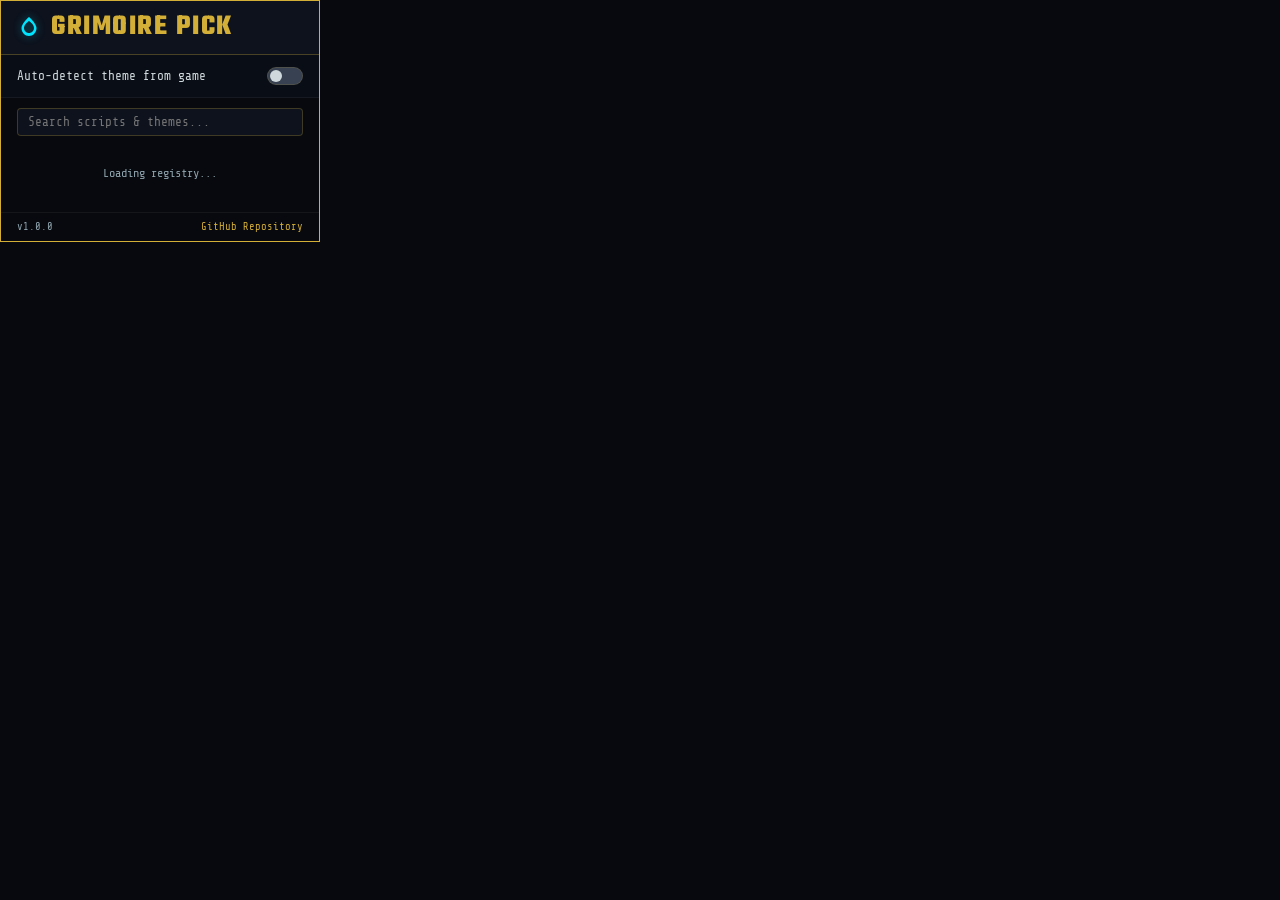
==== extension/popup.html @ f5302416 "Rename Grimoire Hub to Grimoire Pick in extension, userscript, website, and docs" ====
<!DOCTYPE html>
<html>
<head>
  <meta charset="utf-8">
  <title>BOTC Grimoire Pick</title>
  <link rel="stylesheet" href="popup.css">
</head>
<body>
  <div class="header">
    <div class="logo">
      <svg class="drop" viewBox="0 0 24 24">
        <path d="M12 2S4.5 8.5 4.5 13S8 21 12 21s7.5-3.5 7.5-8S12 2 12 2zm0 16c-2.8 0-5-2.2-5-5c0-1.8 1.2-3.8 2.6-5.1c.9-.8 1.9-1.4 2.4-1.8c.5.4 1.5 1 2.4 1.8c1.4 1.3 2.6 3.3 2.6 5.1c0 2.8-2.2 5-5 5z"/>
      </svg>
      <h1>Grimoire Pick</h1>
    </div>
  </div>
  
  <div class="settings-panel">
    <div class="setting-row">
      <span class="setting-label">Auto-detect theme from game</span>
      <label class="switch">
        <input type="checkbox" id="auto-detect-toggle">
        <span class="slider"></span>
      </label>
    </div>
  </div>

  <div class="search-container">
    <input type="text" id="search-box" placeholder="Search scripts & themes...">
  </div>

  <div id="themes-list" class="themes-list">
    <div class="loading">Loading registry...</div>
  </div>

  <div class="footer">
    <span>v1.0.0</span>
    <a href="https://github.com/cijamie/grimoirepick" target="_blank">GitHub Repository</a>
  </div>
  
  <div id="toast" class="toast"></div>

  <script src="popup.js"></script>
</body>
</html>
---- extension/popup.css ----
@import url('https://fonts.googleapis.com/css2?family=Share+Tech+Mono&family=Teko:wght@500;700&display=swap');

body {
  width: 320px;
  margin: 0;
  padding: 0;
  background-color: #07090e;
  color: #ffffff;
  font-family: 'Share Tech Mono', monospace;
  box-sizing: border-box;
  display: flex;
  flex-direction: column;
  border: 1px solid #d4af37;
}

/* Header */
.header {
  background: #0d121d;
  padding: 12px 16px;
  border-bottom: 1px solid rgba(212, 175, 55, 0.3);
}
.logo {
  display: flex;
  align-items: center;
  gap: 10px;
}
.logo svg {
  width: 24px;
  height: 24px;
  fill: #00e5ff;
  filter: drop-shadow(0 0 4px rgba(0, 229, 255, 0.4));
}
.logo h1 {
  font-family: 'Teko', sans-serif;
  font-size: 1.8rem;
  margin: 0;
  letter-spacing: 1.5px;
  text-transform: uppercase;
  color: #d4af37;
  line-height: 1;
}

/* Settings Panel */
.settings-panel {
  padding: 12px 16px;
  background: rgba(13, 18, 29, 0.5);
  border-bottom: 1px solid rgba(255, 255, 255, 0.05);
}
.setting-row {
  display: flex;
  align-items: center;
  justify-content: space-between;
}
.setting-label {
  font-size: 0.8rem;
  color: #cfd8dc;
}

/* Switch Toggle */
.switch {
  position: relative;
  display: inline-block;
  width: 36px;
  height: 18px;
}
.switch input {
  opacity: 0;
  width: 0;
  height: 0;
}
.slider {
  position: absolute;
  cursor: pointer;
  top: 0; left: 0; right: 0; bottom: 0;
  background-color: #374151;
  transition: .3s;
  border-radius: 18px;
  border: 1px solid rgba(212, 175, 55, 0.15);
}
.slider:before {
  position: absolute;
  content: "";
  height: 12px;
  width: 12px;
  left: 2px;
  bottom: 2px;
  background-color: #cfd8dc;
  transition: .3s;
  border-radius: 50%;
}
input:checked + .slider {
  background-color: rgba(0, 229, 255, 0.2);
  border-color: #00e5ff;
}
input:checked + .slider:before {
  transform: translateX(18px);
  background-color: #00e5ff;
  box-shadow: 0 0 6px #00e5ff;
}

/* Search */
.search-container {
  padding: 10px 16px;
}
#search-box {
  width: 100%;
  box-sizing: border-box;
  background: #0d121d;
  border: 1px solid rgba(212, 175, 55, 0.25);
  color: #ffffff;
  padding: 6px 10px;
  font-family: 'Share Tech Mono', monospace;
  font-size: 0.8rem;
  border-radius: 4px;
  outline: none;
  transition: border-color 0.2s;
}
#search-box:focus {
  border-color: #00e5ff;
  box-shadow: 0 0 4px rgba(0, 229, 255, 0.2);
}

/* Themes List */
.themes-list {
  max-height: 280px;
  overflow-y: auto;
  padding: 0 16px 12px 16px;
  display: flex;
  flex-direction: column;
  gap: 10px;
}

.theme-card {
  background: rgba(13, 18, 29, 0.7);
  border: 1px solid rgba(212, 175, 55, 0.15);
  border-radius: 4px;
  padding: 10px;
  transition: all 0.2s;
  position: relative;
}
.theme-card:hover {
  border-color: #d4af37;
  background: rgba(13, 18, 29, 0.95);
}
.theme-card.active {
  border-color: #00e5ff;
  box-shadow: 0 0 6px rgba(0, 229, 255, 0.1);
}
.theme-card.active::before {
  content: "";
  position: absolute;
  top: 0; left: 0; width: 3px; height: 100%;
  background: #00e5ff;
}
.theme-name {
  font-family: 'Teko', sans-serif;
  font-size: 1.3rem;
  margin: 0 0 2px 0;
  letter-spacing: 0.8px;
  text-transform: uppercase;
  display: flex;
  align-items: center;
  justify-content: space-between;
}
.theme-author {
  font-size: 0.7rem;
  color: #90a4ae;
  margin-bottom: 6px;
}
.theme-script {
  font-size: 0.7rem;
  color: #cfd8dc;
  border-left: 2px solid rgba(212, 175, 55, 0.4);
  padding-left: 6px;
  margin-bottom: 10px;
  font-style: italic;
  white-space: nowrap;
  overflow: hidden;
  text-overflow: ellipsis;
}

/* Card Buttons */
.card-actions {
  display: flex;
  gap: 6px;
}
.btn {
  flex: 1;
  padding: 4px 6px;
  font-family: 'Share Tech Mono', monospace;
  font-size: 0.7rem;
  border-radius: 3px;
  cursor: pointer;
  border: 1px solid;
  text-transform: uppercase;
  transition: all 0.2s;
  text-align: center;
}
.btn-primary {
  background: #07090e;
  border-color: #00e5ff;
  color: #00e5ff;
}
.btn-primary:hover {
  background: #00e5ff;
  color: #07090e;
}
.btn-secondary {
  background: #07090e;
  border-color: #d4af37;
  color: #d4af37;
}
.btn-secondary:hover {
  background: #d4af37;
  color: #07090e;
}
.btn-reset {
  background: #07090e;
  border-color: #ff3333;
  color: #ff3333;
}
.btn-reset:hover {
  background: #ff3333;
  color: #ffffff;
}

.badge {
  font-size: 0.6rem;
  background: rgba(0, 229, 255, 0.15);
  color: #00e5ff;
  border: 1px solid #00e5ff;
  padding: 0 4px;
  border-radius: 2px;
}

/* Loading/Empty State */
.loading {
  text-align: center;
  color: #90a4ae;
  font-size: 0.75rem;
  padding: 20px 0;
}

/* Footer */
.footer {
  background: #07090e;
  padding: 8px 16px;
  border-top: 1px solid rgba(255, 255, 255, 0.05);
  display: flex;
  align-items: center;
  justify-content: space-between;
  font-size: 0.65rem;
  color: #90a4ae;
}
.footer a {
  color: #d4af37;
  text-decoration: none;
}
.footer a:hover {
  color: #00e5ff;
  text-decoration: underline;
}

/* Toasts */
.toast {
  position: fixed;
  bottom: 35px;
  left: 50%;
  transform: translateX(-50%) translateY(10px);
  background: #0e1420;
  border: 1px solid #d4af37;
  color: #ffffff;
  padding: 6px 12px;
  font-size: 0.7rem;
  border-radius: 3px;
  box-shadow: 0 2px 8px rgba(0, 0, 0, 0.5);
  z-index: 999;
  opacity: 0;
  transition: all 0.25s;
  pointer-events: none;
  text-align: center;
  white-space: nowrap;
}
.toast.show {
  transform: translateX(-50%) translateY(0);
  opacity: 1;
}

/* Custom Scrollbars */
.themes-list::-webkit-scrollbar {
  width: 4px;
}
.themes-list::-webkit-scrollbar-track {
  background: rgba(0, 0, 0, 0.1);
}
.themes-list::-webkit-scrollbar-thumb {
  background: rgba(212, 175, 55, 0.2);
  border-radius: 2px;
}
.themes-list::-webkit-scrollbar-thumb:hover {
  background: #00e5ff;
}
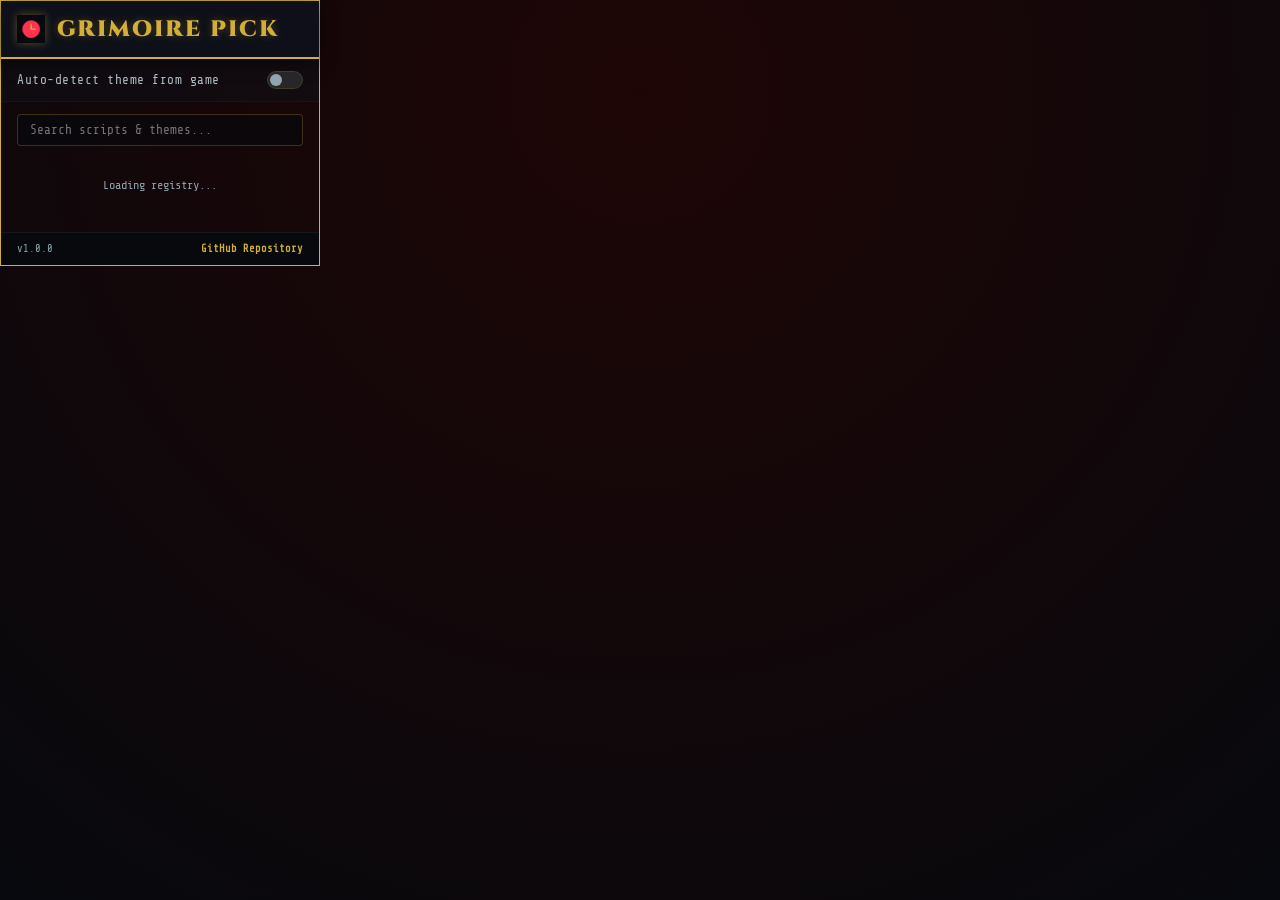
==== commit caa750b8: "Integrate pixel art grimoire logo across website portal, extension popup, and injected floating side" ====
--- a/extension/popup.html
+++ b/extension/popup.html
@@ -8,9 +8,7 @@
 <body>
   <div class="header">
     <div class="logo">
-      <svg class="drop" viewBox="0 0 24 24">
-        <path d="M12 2S4.5 8.5 4.5 13S8 21 12 21s7.5-3.5 7.5-8S12 2 12 2zm0 16c-2.8 0-5-2.2-5-5c0-1.8 1.2-3.8 2.6-5.1c.9-.8 1.9-1.4 2.4-1.8c.5.4 1.5 1 2.4 1.8c1.4 1.3 2.6 3.3 2.6 5.1c0 2.8-2.2 5-5 5z"/>
-      </svg>
+      <img class="logo-img" src="icon.png" alt="Grimoire Pick Logo">
       <h1>Grimoire Pick</h1>
     </div>
   </div>
--- a/extension/popup.css
+++ b/extension/popup.css
@@ -1,10 +1,12 @@
-@import url('https://fonts.googleapis.com/css2?family=Share+Tech+Mono&family=Teko:wght@500;700&display=swap');
+@import url('https://fonts.googleapis.com/css2?family=Cinzel:wght@700;900&family=Share+Tech+Mono&family=Teko:wght@500;700&display=swap');
 
 body {
   width: 320px;
   margin: 0;
   padding: 0;
   background-color: #07090e;
+  background-image: radial-gradient(circle at 50% 10%, #1e0505 0%, #07090e 100%);
+  background-attachment: fixed;
   color: #ffffff;
   font-family: 'Share Tech Mono', monospace;
   box-sizing: border-box;
@@ -15,45 +17,62 @@
 
 /* Header */
 .header {
-  background: #0d121d;
-  padding: 12px 16px;
-  border-bottom: 1px solid rgba(212, 175, 55, 0.3);
-}
+  background: rgba(13, 18, 29, 0.85);
+  backdrop-filter: blur(8px);
+  -webkit-backdrop-filter: blur(8px);
+  padding: 14px 16px;
+  border-bottom: 2px solid #d4af37;
+  box-shadow: 0 4px 15px rgba(0, 0, 0, 0.5);
+}
+
 .logo {
   display: flex;
   align-items: center;
-  gap: 10px;
-}
-.logo svg {
-  width: 24px;
-  height: 24px;
-  fill: #00e5ff;
-  filter: drop-shadow(0 0 4px rgba(0, 229, 255, 0.4));
-}
+  gap: 12px;
+}
+
+.logo-img {
+  width: 28px;
+  height: 28px;
+  object-fit: contain;
+  filter: drop-shadow(0 0 4px rgba(212, 175, 55, 0.4));
+  transition: all 0.3s ease;
+}
+
+.logo:hover .logo-img {
+  transform: scale(1.1) rotate(5deg);
+  filter: drop-shadow(0 0 8px rgba(0, 229, 255, 0.6));
+}
+
 .logo h1 {
-  font-family: 'Teko', sans-serif;
-  font-size: 1.8rem;
+  font-family: 'Cinzel', serif;
+  font-size: 1.4rem;
+  font-weight: 900;
   margin: 0;
-  letter-spacing: 1.5px;
+  letter-spacing: 2px;
   text-transform: uppercase;
   color: #d4af37;
   line-height: 1;
+  text-shadow: 0 0 8px rgba(212, 175, 55, 0.3);
 }
 
 /* Settings Panel */
 .settings-panel {
   padding: 12px 16px;
-  background: rgba(13, 18, 29, 0.5);
-  border-bottom: 1px solid rgba(255, 255, 255, 0.05);
-}
+  background: rgba(13, 18, 29, 0.4);
+  border-bottom: 1px solid rgba(255, 255, 255, 0.03);
+}
+
 .setting-row {
   display: flex;
   align-items: center;
   justify-content: space-between;
 }
+
 .setting-label {
   font-size: 0.8rem;
-  color: #cfd8dc;
+  color: #b0bec5;
+  letter-spacing: 0.5px;
 }
 
 /* Switch Toggle */
@@ -63,20 +82,23 @@
   width: 36px;
   height: 18px;
 }
+
 .switch input {
   opacity: 0;
   width: 0;
   height: 0;
 }
+
 .slider {
   position: absolute;
   cursor: pointer;
   top: 0; left: 0; right: 0; bottom: 0;
-  background-color: #374151;
+  background-color: #27272a;
   transition: .3s;
   border-radius: 18px;
   border: 1px solid rgba(212, 175, 55, 0.15);
 }
+
 .slider:before {
   position: absolute;
   content: "";
@@ -84,95 +106,123 @@
   width: 12px;
   left: 2px;
   bottom: 2px;
-  background-color: #cfd8dc;
+  background-color: #90a4ae;
   transition: .3s;
   border-radius: 50%;
 }
+
 input:checked + .slider {
-  background-color: rgba(0, 229, 255, 0.2);
+  background-color: rgba(0, 229, 255, 0.15);
   border-color: #00e5ff;
 }
+
 input:checked + .slider:before {
   transform: translateX(18px);
   background-color: #00e5ff;
-  box-shadow: 0 0 6px #00e5ff;
+  box-shadow: 0 0 8px #00e5ff;
 }
 
 /* Search */
 .search-container {
-  padding: 10px 16px;
-}
+  padding: 12px 16px 8px 16px;
+}
+
 #search-box {
   width: 100%;
   box-sizing: border-box;
-  background: #0d121d;
+  background: rgba(7, 9, 14, 0.6);
   border: 1px solid rgba(212, 175, 55, 0.25);
   color: #ffffff;
-  padding: 6px 10px;
+  padding: 8px 12px;
   font-family: 'Share Tech Mono', monospace;
   font-size: 0.8rem;
   border-radius: 4px;
   outline: none;
-  transition: border-color 0.2s;
-}
+  transition: all 0.2s;
+}
+
 #search-box:focus {
   border-color: #00e5ff;
-  box-shadow: 0 0 4px rgba(0, 229, 255, 0.2);
+  box-shadow: 0 0 10px rgba(0, 229, 255, 0.25);
+  background: rgba(7, 9, 14, 0.85);
 }
 
 /* Themes List */
 .themes-list {
   max-height: 280px;
   overflow-y: auto;
-  padding: 0 16px 12px 16px;
+  padding: 0 16px 16px 16px;
   display: flex;
   flex-direction: column;
-  gap: 10px;
+  gap: 12px;
 }
 
 .theme-card {
-  background: rgba(13, 18, 29, 0.7);
+  background: rgba(13, 18, 29, 0.55);
   border: 1px solid rgba(212, 175, 55, 0.15);
-  border-radius: 4px;
-  padding: 10px;
-  transition: all 0.2s;
+  border-radius: 6px;
+  padding: 12px;
+  transition: all 0.25s cubic-bezier(0.25, 0.8, 0.25, 1);
   position: relative;
-}
-.theme-card:hover {
-  border-color: #d4af37;
-  background: rgba(13, 18, 29, 0.95);
-}
-.theme-card.active {
-  border-color: #00e5ff;
-  box-shadow: 0 0 6px rgba(0, 229, 255, 0.1);
-}
-.theme-card.active::before {
+  overflow: hidden;
+}
+
+.theme-card::before {
   content: "";
   position: absolute;
   top: 0; left: 0; width: 3px; height: 100%;
+  background: rgba(212, 175, 55, 0.25);
+  transition: all 0.25s;
+}
+
+.theme-card:hover {
+  border-color: #d4af37;
+  background: rgba(13, 18, 29, 0.85);
+  transform: translateY(-2px);
+  box-shadow: 0 6px 16px rgba(0, 0, 0, 0.5);
+}
+
+.theme-card:hover::before {
+  background: #d4af37;
+  box-shadow: 0 0 6px rgba(212, 175, 55, 0.4);
+}
+
+.theme-card.active {
+  border-color: #00e5ff;
+  box-shadow: 0 0 12px rgba(0, 229, 255, 0.2);
+  background: rgba(13, 18, 29, 0.7);
+}
+
+.theme-card.active::before {
   background: #00e5ff;
-}
+  width: 4px;
+  box-shadow: 0 0 8px #00e5ff;
+}
+
 .theme-name {
-  font-family: 'Teko', sans-serif;
-  font-size: 1.3rem;
-  margin: 0 0 2px 0;
-  letter-spacing: 0.8px;
+  font-family: 'Cinzel', serif;
+  font-size: 1.15rem;
+  font-weight: 700;
+  margin: 0 0 3px 0;
+  letter-spacing: 0.5px;
   text-transform: uppercase;
   display: flex;
   align-items: center;
   justify-content: space-between;
 }
+
 .theme-author {
   font-size: 0.7rem;
   color: #90a4ae;
-  margin-bottom: 6px;
-}
+  margin-bottom: 8px;
+}
+
 .theme-script {
   font-size: 0.7rem;
   color: #cfd8dc;
   border-left: 2px solid rgba(212, 175, 55, 0.4);
   padding-left: 6px;
-  margin-bottom: 10px;
+  margin-bottom: 12px;
   font-style: italic;
   white-space: nowrap;
   overflow: hidden;
@@ -182,55 +232,68 @@
 /* Card Buttons */
 .card-actions {
   display: flex;
-  gap: 6px;
-}
+  gap: 10px;
+}
+
 .btn {
   flex: 1;
-  padding: 4px 6px;
+  padding: 6px 12px;
   font-family: 'Share Tech Mono', monospace;
   font-size: 0.7rem;
-  border-radius: 3px;
+  border-radius: 20px;
   cursor: pointer;
   border: 1px solid;
   text-transform: uppercase;
   transition: all 0.2s;
   text-align: center;
-}
+  font-weight: 600;
+  letter-spacing: 0.5px;
+}
+
 .btn-primary {
-  background: #07090e;
+  background: transparent;
   border-color: #00e5ff;
   color: #00e5ff;
 }
+
 .btn-primary:hover {
   background: #00e5ff;
   color: #07090e;
-}
+  box-shadow: 0 0 10px rgba(0, 229, 255, 0.4);
+}
+
 .btn-secondary {
-  background: #07090e;
+  background: transparent;
   border-color: #d4af37;
   color: #d4af37;
 }
+
 .btn-secondary:hover {
   background: #d4af37;
   color: #07090e;
-}
+  box-shadow: 0 0 10px rgba(212, 175, 55, 0.4);
+}
+
 .btn-reset {
-  background: #07090e;
+  background: transparent;
   border-color: #ff3333;
   color: #ff3333;
 }
+
 .btn-reset:hover {
   background: #ff3333;
   color: #ffffff;
+  box-shadow: 0 0 10px rgba(255, 51, 51, 0.4);
 }
 
 .badge {
   font-size: 0.6rem;
-  background: rgba(0, 229, 255, 0.15);
+  background: rgba(0, 229, 255, 0.1);
   color: #00e5ff;
   border: 1px solid #00e5ff;
-  padding: 0 4px;
-  border-radius: 2px;
+  padding: 1px 6px;
+  border-radius: 3px;
+  letter-spacing: 0.5px;
 }
 
 /* Loading/Empty State */
@@ -238,13 +301,13 @@
   text-align: center;
   color: #90a4ae;
   font-size: 0.75rem;
-  padding: 20px 0;
+  padding: 24px 0;
 }
 
 /* Footer */
 .footer {
-  background: #07090e;
-  padding: 8px 16px;
+  background: rgba(7, 9, 14, 0.9);
+  padding: 10px 16px;
   border-top: 1px solid rgba(255, 255, 255, 0.05);
   display: flex;
   align-items: center;
@@ -252,35 +315,39 @@
   font-size: 0.65rem;
   color: #90a4ae;
 }
+
 .footer a {
   color: #d4af37;
   text-decoration: none;
-}
+  font-weight: 600;
+}
+
 .footer a:hover {
   color: #00e5ff;
-  text-decoration: underline;
+  text-shadow: 0 0 4px rgba(0, 229, 255, 0.4);
 }
 
 /* Toasts */
 .toast {
   position: fixed;
-  bottom: 35px;
+  bottom: 40px;
   left: 50%;
-  transform: translateX(-50%) translateY(10px);
-  background: #0e1420;
+  transform: translateX(-50%) translateY(15px);
+  background: rgba(14, 20, 32, 0.95);
   border: 1px solid #d4af37;
   color: #ffffff;
-  padding: 6px 12px;
+  padding: 8px 16px;
   font-size: 0.7rem;
-  border-radius: 3px;
-  box-shadow: 0 2px 8px rgba(0, 0, 0, 0.5);
+  border-radius: 4px;
+  box-shadow: 0 4px 15px rgba(0, 0, 0, 0.6);
   z-index: 999;
   opacity: 0;
-  transition: all 0.25s;
+  transition: all 0.25s cubic-bezier(0.175, 0.885, 0.32, 1.275);
   pointer-events: none;
   text-align: center;
   white-space: nowrap;
 }
+
 .toast.show {
   transform: translateX(-50%) translateY(0);
   opacity: 1;
@@ -290,13 +357,16 @@
 .themes-list::-webkit-scrollbar {
   width: 4px;
 }
+
 .themes-list::-webkit-scrollbar-track {
   background: rgba(0, 0, 0, 0.1);
 }
+
 .themes-list::-webkit-scrollbar-thumb {
   background: rgba(212, 175, 55, 0.2);
   border-radius: 2px;
 }
+
 .themes-list::-webkit-scrollbar-thumb:hover {
   background: #00e5ff;
 }
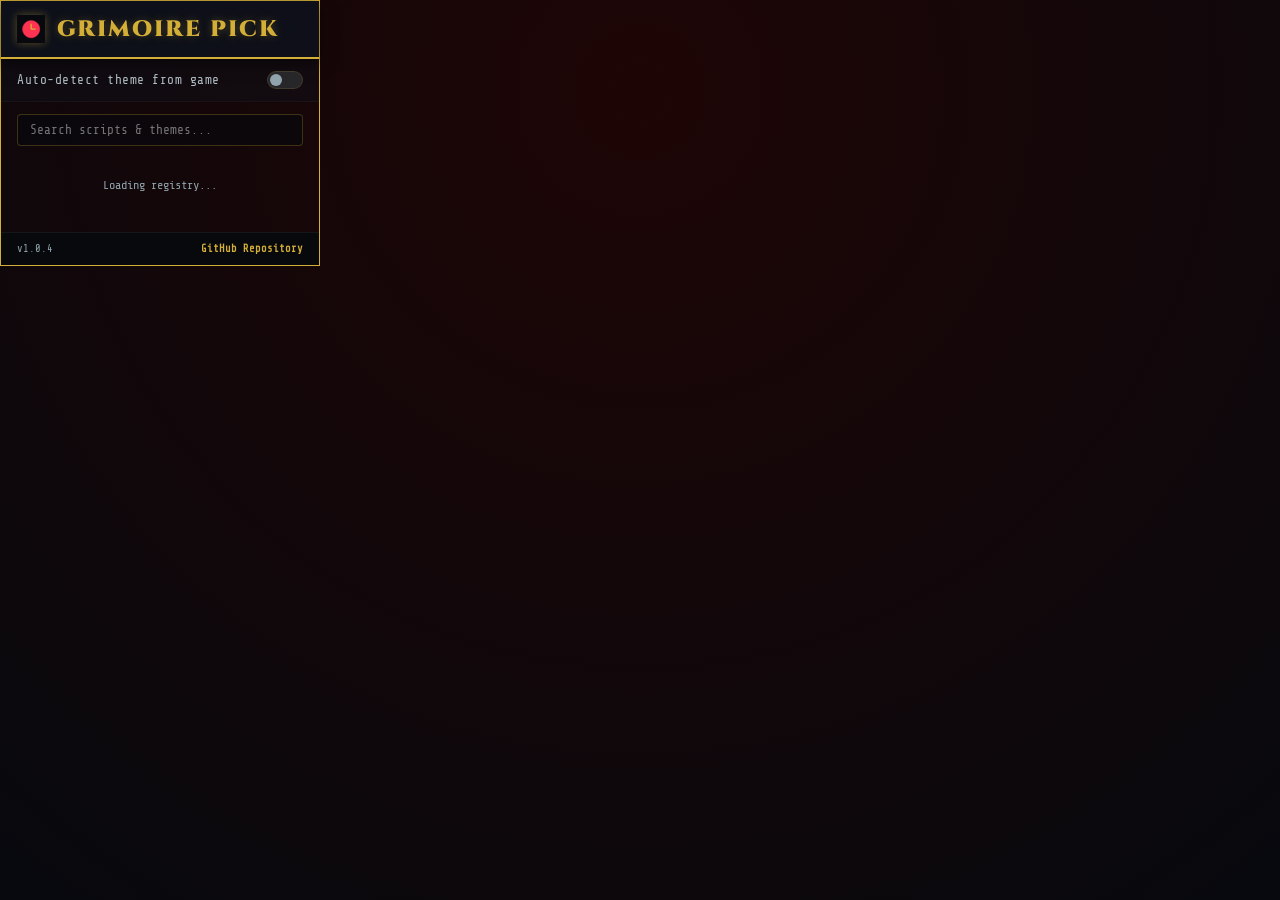
==== commit 0989e7d7: "Update popup.js with inline styled buttons and update popup version to v1.0.4" ====
--- a/extension/popup.html
+++ b/extension/popup.html
@@ -8,7 +8,7 @@
 <body>
   <div class="header">
     <div class="logo">
-      <img class="logo-img" src="icon.png" alt="Grimoire Pick Logo">
+      <img class="logo-img" src="icon.png" alt="Grimoire Pick Logo" width="28" height="28" style="width: 28px; height: 28px; object-fit: contain;">
       <h1>Grimoire Pick</h1>
     </div>
   </div>
@@ -32,7 +32,7 @@
   </div>
 
   <div class="footer">
-    <span>v1.0.0</span>
+    <span>v1.0.4</span>
     <a href="https://github.com/cijamie/grimoirepick" target="_blank">GitHub Repository</a>
   </div>
   
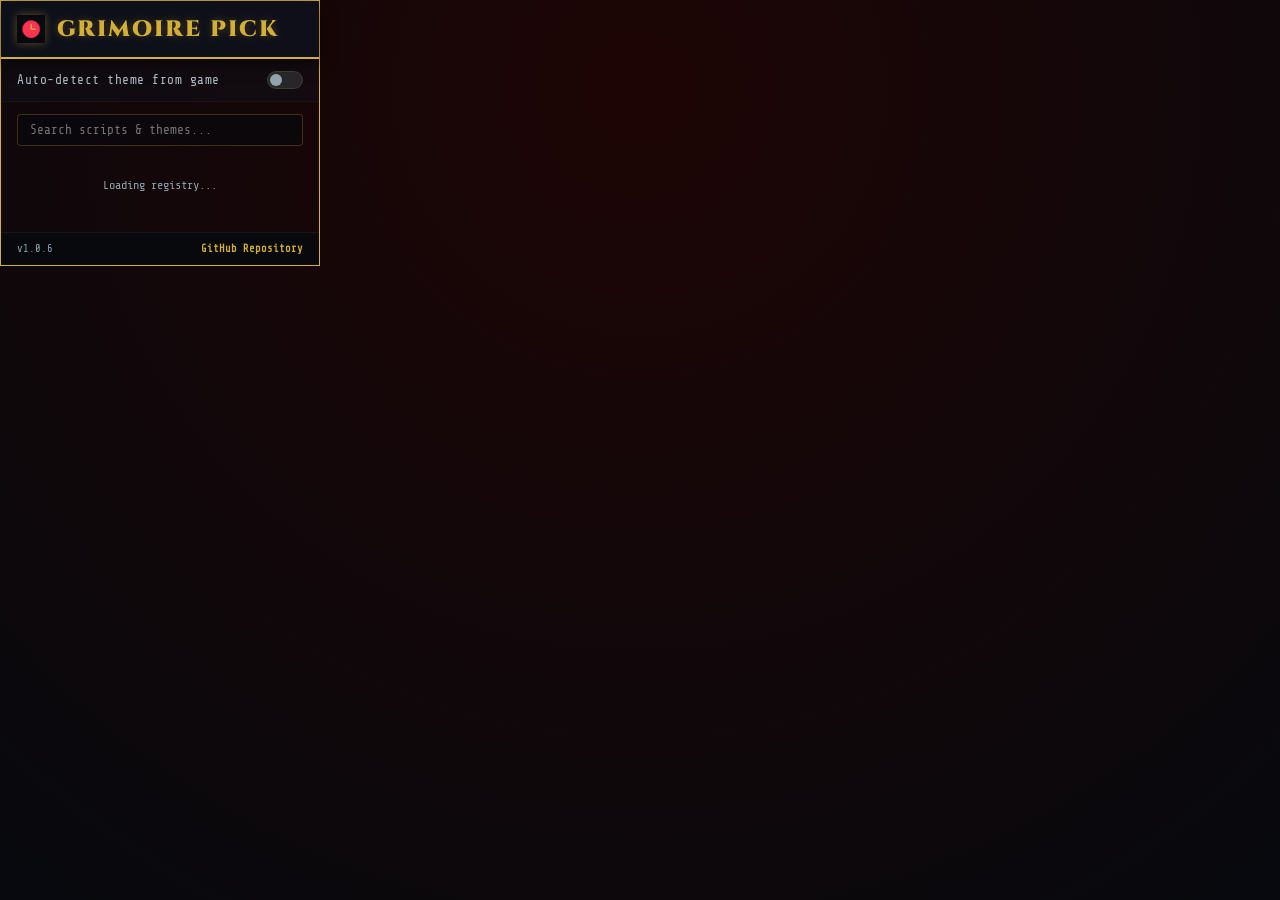
==== commit eada4525: "Update extension package to v1.0.6 with card hover diagnostics" ====
--- a/extension/popup.html
+++ b/extension/popup.html
@@ -32,12 +32,12 @@
   </div>
 
   <div class="footer">
-    <span>v1.0.4</span>
+    <span>v1.0.6</span>
     <a href="https://github.com/cijamie/grimoirepick" target="_blank">GitHub Repository</a>
   </div>
   
   <div id="toast" class="toast"></div>
 
-  <script src="popup.js"></script>
+  <script src="popup.js?v=1.0.6"></script>
 </body>
 </html>
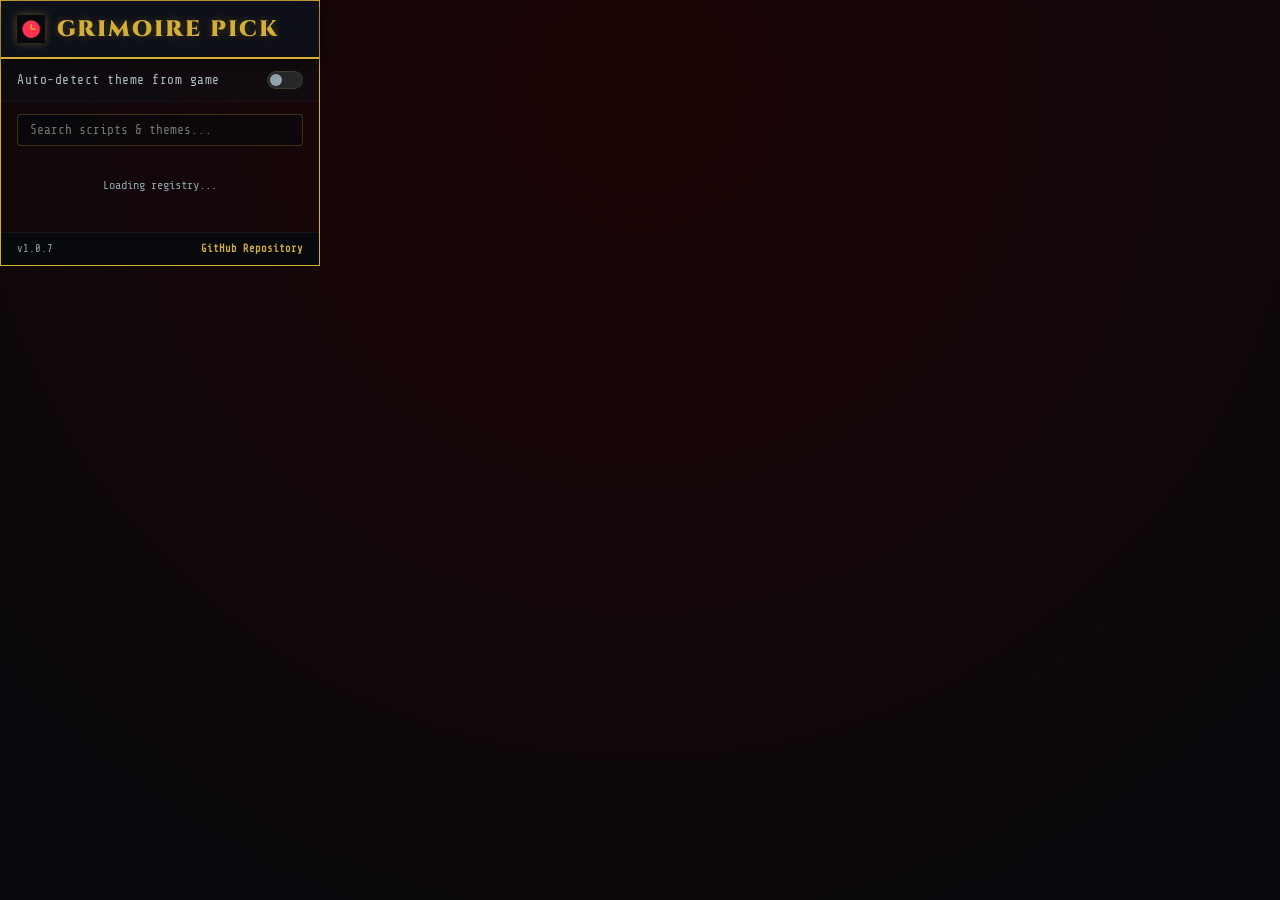
==== commit 37456dc7: "Fix card collapsing in flex columns by setting flex-shrink: 0" ====
--- a/extension/popup.html
+++ b/extension/popup.html
@@ -32,12 +32,12 @@
   </div>
 
   <div class="footer">
-    <span>v1.0.6</span>
+    <span>v1.0.7</span>
     <a href="https://github.com/cijamie/grimoirepick" target="_blank">GitHub Repository</a>
   </div>
   
   <div id="toast" class="toast"></div>
 
-  <script src="popup.js?v=1.0.6"></script>
+  <script src="popup.js?v=1.0.7"></script>
 </body>
 </html>
--- a/extension/popup.css
+++ b/extension/popup.css
@@ -165,6 +165,7 @@
   transition: all 0.25s cubic-bezier(0.25, 0.8, 0.25, 1);
   position: relative;
   overflow: hidden;
+  flex-shrink: 0 !important;
 }
 
 .theme-card::before {
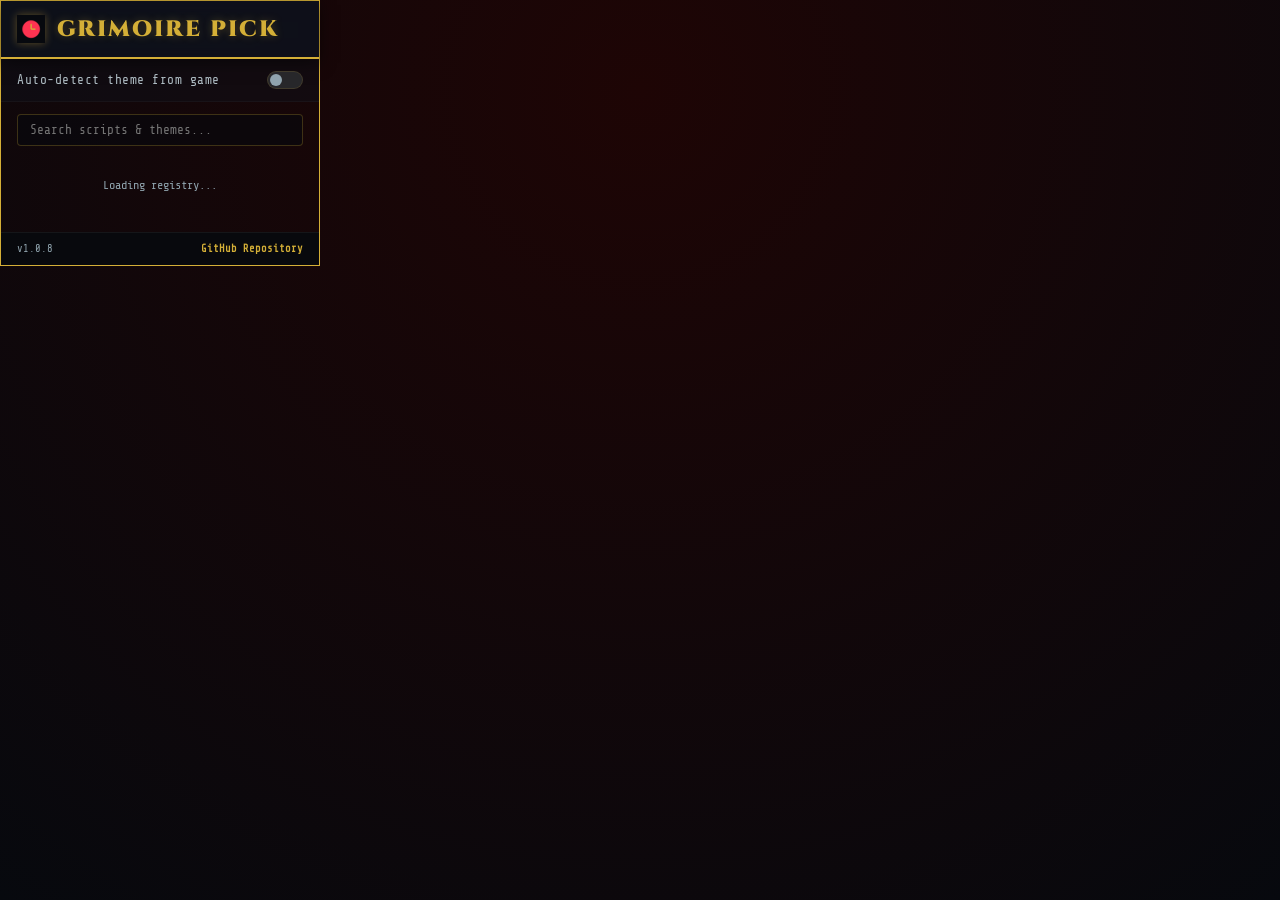
==== commit ed980a06: "Implement robust case-insensitive active script matching and bump version to v1.0.8" ====
--- a/extension/popup.html
+++ b/extension/popup.html
@@ -32,12 +32,12 @@
   </div>
 
   <div class="footer">
-    <span>v1.0.7</span>
+    <span>v1.0.8</span>
     <a href="https://github.com/cijamie/grimoirepick" target="_blank">GitHub Repository</a>
   </div>
   
   <div id="toast" class="toast"></div>
 
-  <script src="popup.js?v=1.0.7"></script>
+  <script src="popup.js?v=1.0.8"></script>
 </body>
 </html>
